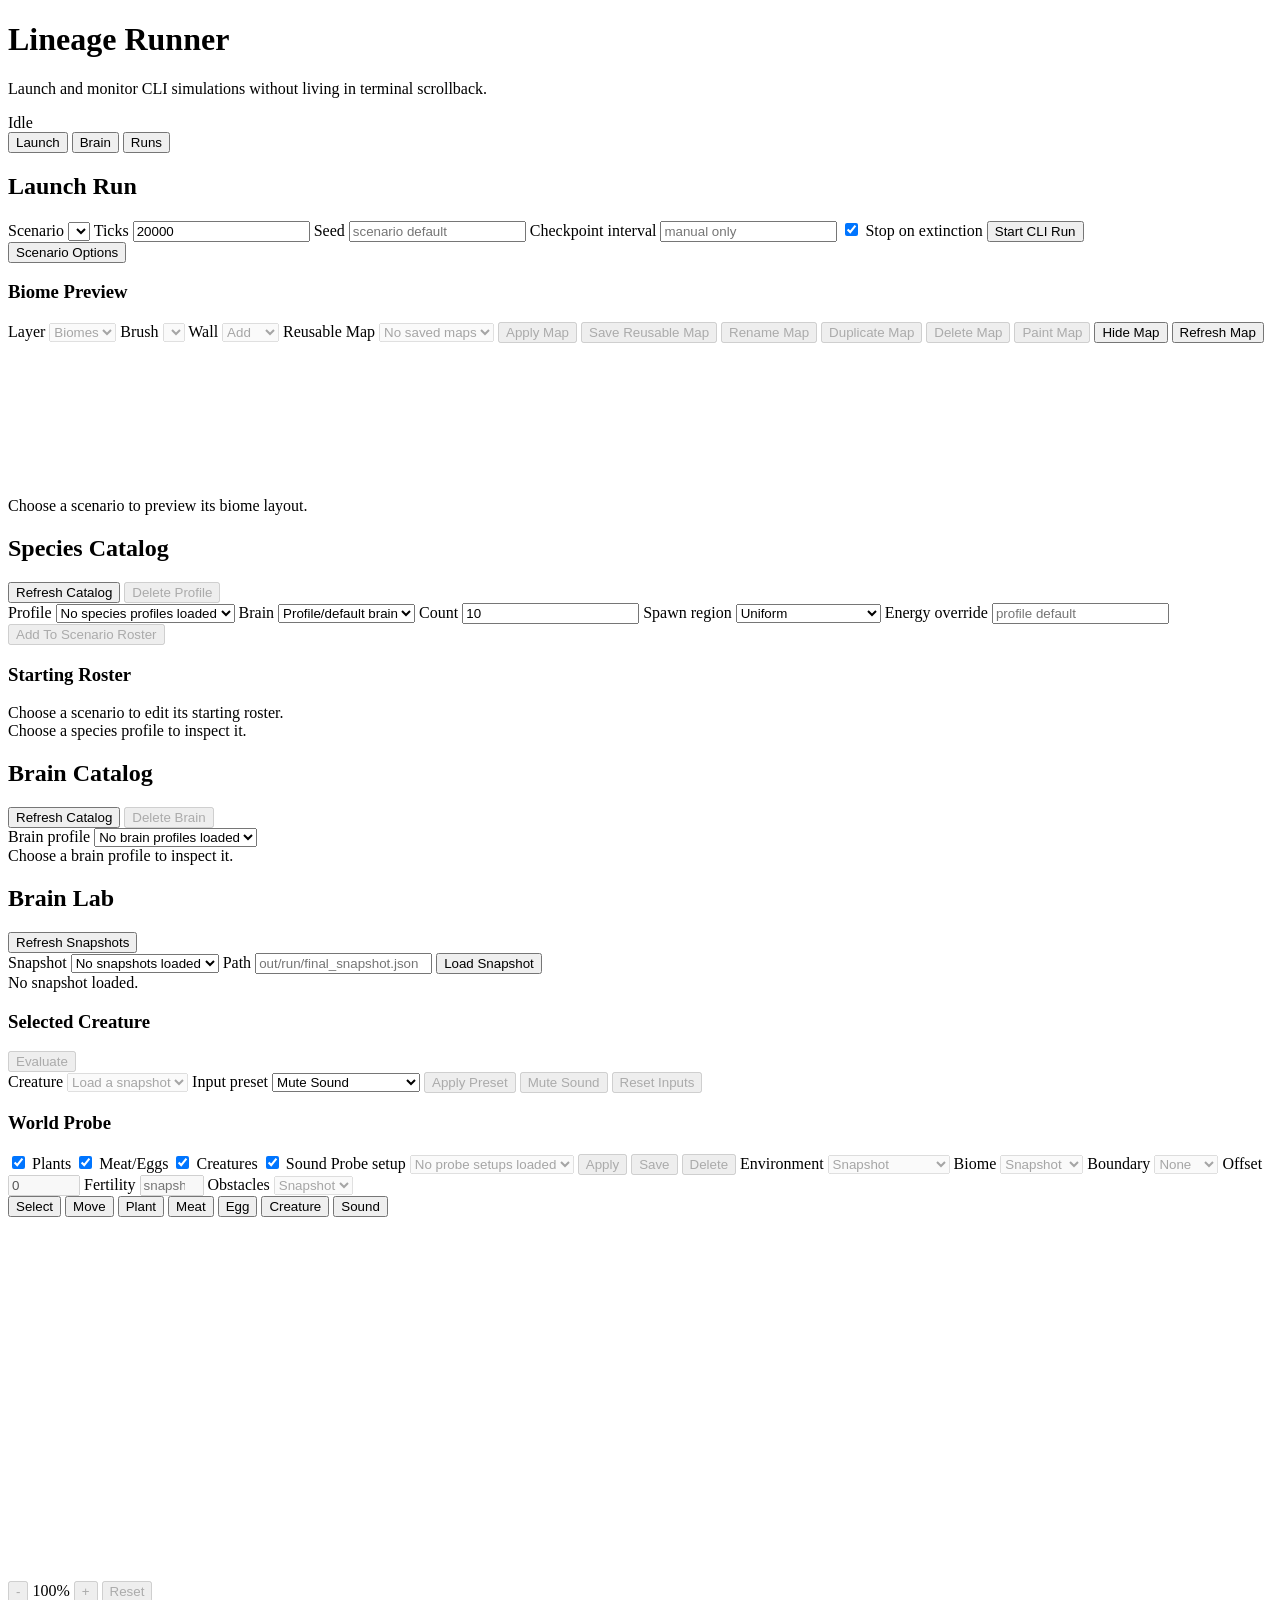
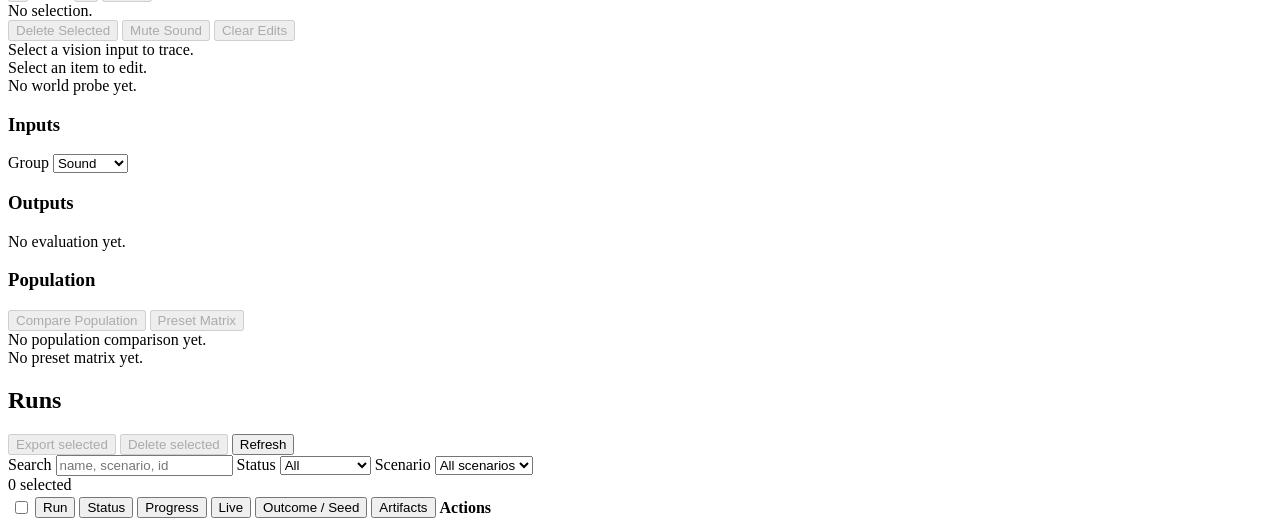
==== src/Lineage.Runner/wwwroot/index.html @ 86d1fc98 "Add Brain Lab vision input trace" ====
<!doctype html>
<html lang="en">
<head>
  <meta charset="utf-8">
  <meta name="viewport" content="width=device-width, initial-scale=1">
  <title>Lineage Runner</title>
  <link rel="stylesheet" href="/styles.css?v=20260602-recipe-descriptions">
</head>
<body>
  <header class="app-header">
    <div>
      <h1>Lineage Runner</h1>
      <p>Launch and monitor CLI simulations without living in terminal scrollback.</p>
    </div>
    <div class="status-pill" id="refreshStatus">Idle</div>
  </header>

  <main>
    <nav id="launcherTabs" class="launcher-tabs" role="tablist" aria-label="Launcher areas">
      <button id="launcherTabLaunchButton" class="launcher-tab is-active" type="button" role="tab" aria-selected="true" aria-controls="launcherTabLaunch" data-launcher-tab="launch">Launch</button>
      <button id="launcherTabBrainButton" class="launcher-tab" type="button" role="tab" aria-selected="false" aria-controls="launcherTabBrain" data-launcher-tab="brain">Brain</button>
      <button id="launcherTabRunsButton" class="launcher-tab" type="button" role="tab" aria-selected="false" aria-controls="launcherTabRuns" data-launcher-tab="runs">Runs</button>
    </nav>

    <div id="launcherTabLaunch" class="launcher-tab-panel is-active" role="tabpanel" aria-labelledby="launcherTabLaunchButton" data-launcher-panel="launch">
    <section class="launch-panel">
      <h2>Launch Run</h2>
      <form id="launchForm" class="launch-form">
        <label>
          Scenario
          <select id="scenarioPath" required></select>
        </label>
        <label>
          Ticks
          <input id="ticks" type="number" min="1" step="1" value="20000" required>
        </label>
        <label>
          Seed
          <input id="seed" type="number" min="0" step="1" placeholder="scenario default">
        </label>
        <label>
          Checkpoint interval
          <input id="checkpointInterval" type="number" min="0" step="1" placeholder="manual only">
        </label>
        <label class="checkbox-row">
          <input id="stopOnExtinction" type="checkbox" checked>
          <span>Stop on extinction</span>
        </label>
        <button type="submit">Start CLI Run</button>
      </form>
      <div class="scenario-options-header">
        <button id="scenarioOptionsToggle" class="secondary" type="button">Scenario Options</button>
        <span id="scenarioOptionsStatus" class="scenario-options-status"></span>
      </div>
      <div id="biomePreview" class="biome-preview">
        <div class="biome-preview-header">
          <div>
            <h3>Biome Preview</h3>
            <div id="biomePreviewMeta" class="biome-preview-meta"></div>
          </div>
          <div class="biome-preview-actions">
            <label class="biome-brush-label">
              Layer
              <select id="paintLayerSelect" disabled>
                <option value="biome">Biomes</option>
                <option value="obstacle">Walls</option>
              </select>
            </label>
            <label class="biome-brush-label">
              Brush
              <select id="biomeBrushSelect" disabled></select>
            </label>
            <label class="biome-brush-label">
              Wall
              <select id="obstacleBrushSelect" disabled>
                <option value="add">Add</option>
                <option value="erase">Erase</option>
              </select>
            </label>
            <label class="biome-brush-label">
              Reusable Map
              <select id="mapArtifactSelect" disabled>
                <option value="">No saved maps</option>
              </select>
            </label>
            <button id="applyMapArtifactButton" class="secondary" type="button" disabled>Apply Map</button>
            <button id="saveMapArtifactButton" class="secondary" type="button" disabled>Save Reusable Map</button>
            <button id="renameMapArtifactButton" class="secondary" type="button" disabled>Rename Map</button>
            <button id="duplicateMapArtifactButton" class="secondary" type="button" disabled>Duplicate Map</button>
            <button id="deleteMapArtifactButton" class="danger" type="button" disabled>Delete Map</button>
            <button id="paintBiomeMapButton" class="secondary" type="button" disabled>Paint Map</button>
            <button id="toggleBiomePreviewButton" class="secondary" type="button" aria-expanded="true" aria-controls="biomePreviewContent">Hide Map</button>
            <button id="refreshBiomePreviewButton" class="secondary" type="button">Refresh Map</button>
          </div>
        </div>
        <div id="mapArtifactDetails" class="map-artifact-details" hidden></div>
        <div id="biomePreviewContent" class="biome-preview-content">
          <div class="biome-preview-body">
            <canvas id="biomePreviewCanvas" aria-label="Biome map preview"></canvas>
            <div id="biomePreviewLegend" class="biome-preview-legend"></div>
          </div>
          <div id="biomePreviewStatus" class="biome-preview-status">Choose a scenario to preview its biome layout.</div>
        </div>
      </div>
      <div id="scenarioOptionsPanel" class="scenario-options-panel" hidden>
        <div class="recipe-panel">
          <div class="recipe-toolbar">
            <label>
              Recipe
              <input id="recipePicker" type="search" list="recipeOptions" placeholder="search recipes by name, tag, field">
              <datalist id="recipeOptions"></datalist>
            </label>
            <button id="applyRecipeButton" class="secondary" type="button" disabled>Apply Recipe</button>
            <button id="archiveRecipeButton" class="danger" type="button" disabled>Archive Recipe</button>
            <button id="deleteRecipeButton" class="danger" type="button" disabled>Delete Recipe</button>
            <button id="reviewLaunchDiffButton" class="secondary" type="button" disabled>Review Launch Diff</button>
            <button id="saveRecipeButton" class="secondary" type="button" disabled>Save Full Diff</button>
            <button id="saveNewRecipeButton" class="secondary" type="button" disabled>Save New Diffs</button>
          </div>
          <div id="recipeDescription" class="recipe-description" hidden></div>
          <div id="recipeStack" class="recipe-stack"></div>
        </div>
        <div class="scenario-options-toolbar">
          <label>
            Find
            <input id="scenarioOptionSearch" type="search" placeholder="field, group, help">
          </label>
          <div class="scenario-scope" role="radiogroup" aria-label="Scenario option scope">
            <label>
              <input type="radio" name="scenarioOptionScope" value="basic" checked>
              <span>Basic</span>
            </label>
            <label>
              <input type="radio" name="scenarioOptionScope" value="all">
              <span>All</span>
            </label>
          </div>
          <div class="scenario-reset-actions">
            <button id="resetScenarioGroupButton" class="secondary" type="button" disabled>Reset Group</button>
            <button id="resetScenarioAllButton" class="secondary" type="button" disabled>Reset All</button>
            <button id="saveScenarioButton" class="secondary" type="button" disabled>Save Scenario As</button>
            <button id="deleteScenarioButton" class="danger" type="button" disabled>Delete Saved Scenario</button>
          </div>
        </div>
        <div id="scenarioTabs" class="scenario-tabs" role="tablist" aria-label="Scenario option groups"></div>
        <div id="scenarioFields" class="scenario-fields"></div>
        <div id="scenarioDiffPanel" class="scenario-diff-panel" hidden>
          <div class="scenario-diff-header">
            <div>
              <strong id="scenarioDiffTitle">Scenario Diff</strong>
              <span id="scenarioDiffSummary"></span>
            </div>
            <div class="section-actions">
              <button id="confirmSaveRecipeButton" class="secondary" type="button" hidden>Save Recipe</button>
              <button id="closeScenarioDiffButton" class="secondary" type="button">Close</button>
            </div>
          </div>
          <div class="scenario-diff-scroll">
            <table class="scenario-diff-table">
              <thead>
                <tr>
                  <th>Field</th>
                  <th>Group</th>
                  <th>Base</th>
                  <th>Final</th>
                </tr>
              </thead>
              <tbody id="scenarioDiffBody"></tbody>
            </table>
          </div>
        </div>
      </div>
      <p id="formMessage" class="form-message" role="status"></p>
    </section>

    <section class="species-panel">
      <div class="section-title">
        <h2>Species Catalog</h2>
        <div class="section-actions">
          <button id="refreshSpeciesCatalogButton" class="secondary" type="button">Refresh Catalog</button>
          <button id="deleteSpeciesCatalogButton" class="danger" type="button" disabled>Delete Profile</button>
        </div>
      </div>
      <div class="species-tools">
        <label>
          Profile
          <select id="speciesCatalogSelect">
            <option value="">No species profiles loaded</option>
          </select>
        </label>
        <label>
          Brain
          <select id="speciesSeedBrain">
            <option value="profile">Profile/default brain</option>
          </select>
        </label>
        <label>
          Count
          <input id="speciesSeedCount" type="number" min="1" step="1" value="10">
        </label>
        <label>
          Spawn region
          <select id="speciesSeedRegion">
            <option value="uniform">Uniform</option>
            <option value="leftThird">Left third</option>
            <option value="middleThird">Middle third</option>
            <option value="rightThird">Right third</option>
            <option value="topThird">Top third</option>
            <option value="bottomThird">Bottom third</option>
            <option value="upperLeftQuadrant">Upper-left quadrant</option>
            <option value="upperRightQuadrant">Upper-right quadrant</option>
            <option value="lowerLeftQuadrant">Lower-left quadrant</option>
            <option value="lowerRightQuadrant">Lower-right quadrant</option>
          </select>
        </label>
        <label>
          Energy override
          <input id="speciesSeedEnergy" type="number" min="1" step="1" placeholder="profile default">
        </label>
        <button id="addSpeciesToScenarioButton" class="secondary" type="button" disabled>Add To Scenario Roster</button>
      </div>
      <div class="species-roster-panel">
        <div class="species-roster-header">
          <h3>Starting Roster</h3>
        </div>
        <div id="speciesRosterDetails" class="species-roster-details">Choose a scenario to edit its starting roster.</div>
      </div>
      <div id="speciesCatalogDetails" class="catalog-details">Choose a species profile to inspect it.</div>
    </section>
    </div>

    <div id="launcherTabBrain" class="launcher-tab-panel" role="tabpanel" aria-labelledby="launcherTabBrainButton" data-launcher-panel="brain">
    <section class="brain-panel">
      <div class="section-title">
        <h2>Brain Catalog</h2>
        <div class="section-actions">
          <button id="refreshBrainCatalogButton" class="secondary" type="button">Refresh Catalog</button>
          <button id="deleteBrainCatalogButton" class="danger" type="button" disabled>Delete Brain</button>
        </div>
      </div>
      <div class="brain-tools">
        <label>
          Brain profile
          <select id="brainCatalogSelect">
            <option value="">No brain profiles loaded</option>
          </select>
        </label>
      </div>
      <div id="brainCatalogDetails" class="catalog-details">Choose a brain profile to inspect it.</div>
    </section>

    <section class="brain-lab-panel">
      <div class="section-title">
        <h2>Brain Lab</h2>
        <div class="section-actions">
          <button id="refreshBrainLabSnapshotsButton" class="secondary" type="button">Refresh Snapshots</button>
        </div>
      </div>
      <div class="brain-lab-snapshot-tools">
        <label>
          Snapshot
          <select id="brainLabSnapshotSelect">
            <option value="">No snapshots loaded</option>
          </select>
        </label>
        <label>
          Path
          <input id="brainLabSnapshotPath" type="text" placeholder="out/run/final_snapshot.json">
        </label>
        <button id="loadBrainLabSnapshotButton" class="secondary" type="button">Load Snapshot</button>
      </div>
      <div id="brainLabMeta" class="brain-lab-meta">No snapshot loaded.</div>

      <div class="brain-lab-scope-section">
        <div class="brain-lab-scope-heading">
          <h3>Selected Creature</h3>
          <button id="evaluateBrainLabButton" type="button" disabled>Evaluate</button>
        </div>
        <div class="brain-lab-creature-tools">
          <label>
            Creature
            <select id="brainLabCreatureSelect" disabled>
              <option value="">Load a snapshot</option>
            </select>
          </label>
          <label>
            Input preset
            <select id="brainLabPresetSelect">
              <option value="muteSound">Mute Sound</option>
              <option value="noFood">No Food</option>
              <option value="onlyPlants">Only Plants</option>
              <option value="onlyMeatEggs">Only Meat/Eggs</option>
              <option value="noContact">No Contact</option>
              <option value="hungry">Hungry</option>
              <option value="full">Full</option>
              <option value="readyToReproduce">Ready To Reproduce</option>
            </select>
          </label>
          <button id="applyBrainLabPresetButton" class="secondary" type="button" disabled>Apply Preset</button>
          <button id="muteBrainLabSoundButton" class="secondary" type="button" disabled>Mute Sound</button>
          <button id="resetBrainLabOverridesButton" class="secondary" type="button" disabled>Reset Inputs</button>
        </div>
        <div id="brainLabWorldProbe" class="brain-lab-world-probe">
          <div class="brain-lab-world-probe-toolbar">
            <h3>World Probe</h3>
            <label><input type="checkbox" data-brain-lab-world-toggle="plants" checked> Plants</label>
            <label><input type="checkbox" data-brain-lab-world-toggle="meatEggs" checked> Meat/Eggs</label>
            <label><input type="checkbox" data-brain-lab-world-toggle="creatures" checked> Creatures</label>
            <label><input type="checkbox" data-brain-lab-world-toggle="sound" checked> Sound</label>
            <label>
              Probe setup
              <select id="brainLabWorldProbeFixtureSelect" disabled>
                <option value="">No probe setups loaded</option>
              </select>
            </label>
            <button id="applyBrainLabWorldProbeFixtureButton" class="secondary" type="button" disabled>Apply</button>
            <button id="saveBrainLabWorldProbeFixtureButton" class="secondary" type="button" disabled>Save</button>
            <button id="deleteBrainLabWorldProbeFixtureButton" class="secondary" type="button" disabled>Delete</button>
            <label>
              Environment
              <select id="brainLabWorldProbeEnvironmentSelect" disabled>
                <option value="snapshot">Snapshot</option>
                <option value="grassland">Grassland</option>
                <option value="fertile">Fertile</option>
                <option value="desert">Desert</option>
                <option value="forest">Forest</option>
                <option value="wetland">Wetland</option>
                <option value="tundra">Tundra</option>
                <option value="highland">Highland</option>
                <option value="boundaryAhead">Boundary Ahead</option>
                <option value="custom">Custom</option>
              </select>
            </label>
            <label>
              Biome
              <select id="brainLabWorldProbeBiomeSelect" disabled>
                <option value="snapshot">Snapshot</option>
                <option value="Desert">Desert</option>
                <option value="Scrubland">Scrubland</option>
                <option value="Grassland">Grassland</option>
                <option value="Fertile">Fertile</option>
                <option value="Forest">Forest</option>
                <option value="Wetland">Wetland</option>
                <option value="Tundra">Tundra</option>
                <option value="Highland">Highland</option>
              </select>
            </label>
            <label>
              Boundary
              <select id="brainLabWorldProbeBoundarySelect" disabled>
                <option value="none">None</option>
                <option value="forward">Ahead</option>
                <option value="left">Left</option>
                <option value="right">Right</option>
                <option value="behind">Behind</option>
              </select>
            </label>
            <label>
              Offset
              <input id="brainLabWorldProbeBoundaryOffsetInput" type="number" min="-1000" max="1000" step="10" value="0" disabled>
            </label>
            <label>
              Fertility
              <input id="brainLabWorldProbeFertilityInput" type="number" min="0.05" max="1" step="0.05" placeholder="snapshot" disabled>
            </label>
            <label>
              Obstacles
              <select id="brainLabWorldProbeObstacleSelect" disabled>
                <option value="snapshot">Snapshot</option>
                <option value="clear">Clear</option>
              </select>
            </label>
            <div class="brain-lab-world-probe-tools" aria-label="World Probe tools">
              <button class="secondary is-active" type="button" data-brain-lab-world-tool="select">Select</button>
              <button class="secondary" type="button" data-brain-lab-world-tool="move">Move</button>
              <button class="secondary" type="button" data-brain-lab-world-tool="addPlant">Plant</button>
              <button class="secondary" type="button" data-brain-lab-world-tool="addMeat">Meat</button>
              <button class="secondary" type="button" data-brain-lab-world-tool="addEgg">Egg</button>
              <button class="secondary" type="button" data-brain-lab-world-tool="addCreature">Creature</button>
              <button class="secondary" type="button" data-brain-lab-world-tool="addSound">Sound</button>
            </div>
          </div>
          <div class="brain-lab-world-probe-body">
            <div class="brain-lab-world-probe-map">
              <canvas id="brainLabWorldProbeCanvas" width="920" height="360"></canvas>
              <div class="brain-lab-world-probe-zoom" aria-label="World Probe zoom controls">
                <button id="brainLabWorldProbeZoomOutButton" class="secondary" type="button" disabled>-</button>
                <span id="brainLabWorldProbeZoomStatus">100%</span>
                <button id="brainLabWorldProbeZoomInButton" class="secondary" type="button" disabled>+</button>
                <button id="brainLabWorldProbeZoomResetButton" class="secondary" type="button" disabled>Reset</button>
              </div>
            </div>
            <div class="brain-lab-world-probe-inspector">
              <div class="brain-lab-world-probe-selection">
                <div id="brainLabWorldProbeSelection" class="brain-lab-world-probe-selection-text">No selection.</div>
                <div class="brain-lab-world-probe-actions">
                  <button id="hideBrainLabWorldProbeSelectionButton" class="secondary" type="button" disabled>Delete Selected</button>
                  <button id="muteBrainLabWorldProbeSelectionSoundButton" class="secondary" type="button" disabled>Mute Sound</button>
                  <button id="clearBrainLabWorldProbeEditsButton" class="secondary" type="button" disabled>Clear Edits</button>
                </div>
              </div>
              <div id="brainLabWorldProbeTrace" class="brain-lab-world-probe-trace empty">Select a vision input to trace.</div>
              <div id="brainLabWorldProbeEditor" class="brain-lab-world-probe-editor empty">Select an item to edit.</div>
              <div id="brainLabWorldProbeSummary" class="brain-lab-world-probe-summary">No world probe yet.</div>
            </div>
          </div>
        </div>
        <div class="brain-lab-workbench">
          <div class="brain-lab-input-panel">
            <div class="brain-lab-panel-heading">
              <h3>Inputs</h3>
              <label>
                Group
                <select id="brainLabGroupFilter">
                  <option value="Sound">Sound</option>
                  <option value="Internal">Internal</option>
                  <option value="Contact">Contact</option>
                  <option value="Vision">Vision</option>
                  <option value="Scent">Scent</option>
                  <option value="Terrain">Terrain</option>
                  <option value="Habitat">Habitat</option>
                  <option value="Obstacle">Obstacle</option>
                  <option value="Memory">Memory</option>
                  <option value="all">All</option>
                </select>
              </label>
            </div>
            <div id="brainLabInputs" class="brain-lab-inputs"></div>
          </div>
          <div class="brain-lab-output-panel">
            <div class="brain-lab-panel-heading">
              <h3>Outputs</h3>
            </div>
            <div id="brainLabOutputs" class="brain-lab-outputs">No evaluation yet.</div>
          </div>
        </div>
      </div>

      <div class="brain-lab-scope-section">
        <div class="brain-lab-scope-heading">
          <h3>Population</h3>
          <div class="brain-lab-actions">
            <button id="compareBrainLabPopulationButton" type="button" disabled>Compare Population</button>
            <button id="runBrainLabPresetMatrixButton" class="secondary" type="button" disabled>Preset Matrix</button>
          </div>
        </div>
        <div id="brainLabPopulation" class="brain-lab-population">No population comparison yet.</div>
        <div id="brainLabPresetMatrix" class="brain-lab-preset-matrix">No preset matrix yet.</div>
      </div>
      <p id="brainLabStatus" class="form-message" role="status"></p>
    </section>
    </div>

    <div id="launcherTabRuns" class="launcher-tab-panel" role="tabpanel" aria-labelledby="launcherTabRunsButton" data-launcher-panel="runs">
    <section class="runs-panel">
      <div class="section-title">
        <h2>Runs</h2>
        <div class="section-actions">
          <button id="exportButton" class="secondary" type="button" disabled>Export selected</button>
          <button id="bulkDeleteButton" class="danger" type="button" disabled>Delete selected</button>
          <button id="refreshButton" type="button">Refresh</button>
        </div>
      </div>
      <div class="run-tools">
        <label>
          Search
          <input id="runSearch" type="search" placeholder="name, scenario, id">
        </label>
        <label>
          Status
          <select id="statusFilter">
            <option value="all">All</option>
            <option value="active">Active</option>
            <option value="completed">Completed</option>
            <option value="problem">Failed / lost</option>
          </select>
        </label>
        <label>
          Scenario
          <select id="scenarioFilter">
            <option value="all">All scenarios</option>
          </select>
        </label>
        <div id="selectionStatus" class="selection-status">0 selected</div>
      </div>
      <div id="exportPanel" class="export-panel" hidden>
        <div class="export-header">
          <strong>Markdown Export</strong>
          <div class="section-actions">
            <button id="copyExportButton" class="secondary" type="button">Copy Markdown</button>
            <button id="downloadExportButton" class="secondary" type="button">Download .md</button>
            <button id="closeExportButton" class="secondary" type="button">Close</button>
          </div>
        </div>
        <textarea id="exportText" readonly spellcheck="false" wrap="off"></textarea>
      </div>
      <div class="table-wrap">
        <table>
          <thead>
            <tr>
              <th><input id="selectAllRuns" type="checkbox" aria-label="Select visible completed runs"></th>
              <th><button class="sort-button" type="button" data-sort="name">Run <span data-sort-indicator="name"></span></button></th>
              <th><button class="sort-button" type="button" data-sort="status">Status <span data-sort-indicator="status"></span></button></th>
              <th><button class="sort-button" type="button" data-sort="progress">Progress <span data-sort-indicator="progress"></span></button></th>
              <th><button class="sort-button" type="button" data-sort="creatures">Live <span data-sort-indicator="creatures"></span></button></th>
              <th><button class="sort-button" type="button" data-sort="seed">Outcome / Seed <span data-sort-indicator="seed"></span></button></th>
              <th><button class="sort-button" type="button" data-sort="artifactSize">Artifacts <span data-sort-indicator="artifactSize"></span></button></th>
              <th>Actions</th>
            </tr>
          </thead>
          <tbody id="runsBody"></tbody>
        </table>
      </div>
    </section>
    </div>
  </main>

  <script src="/app.js?v=20260602-recipe-descriptions"></script>
</body>
</html>
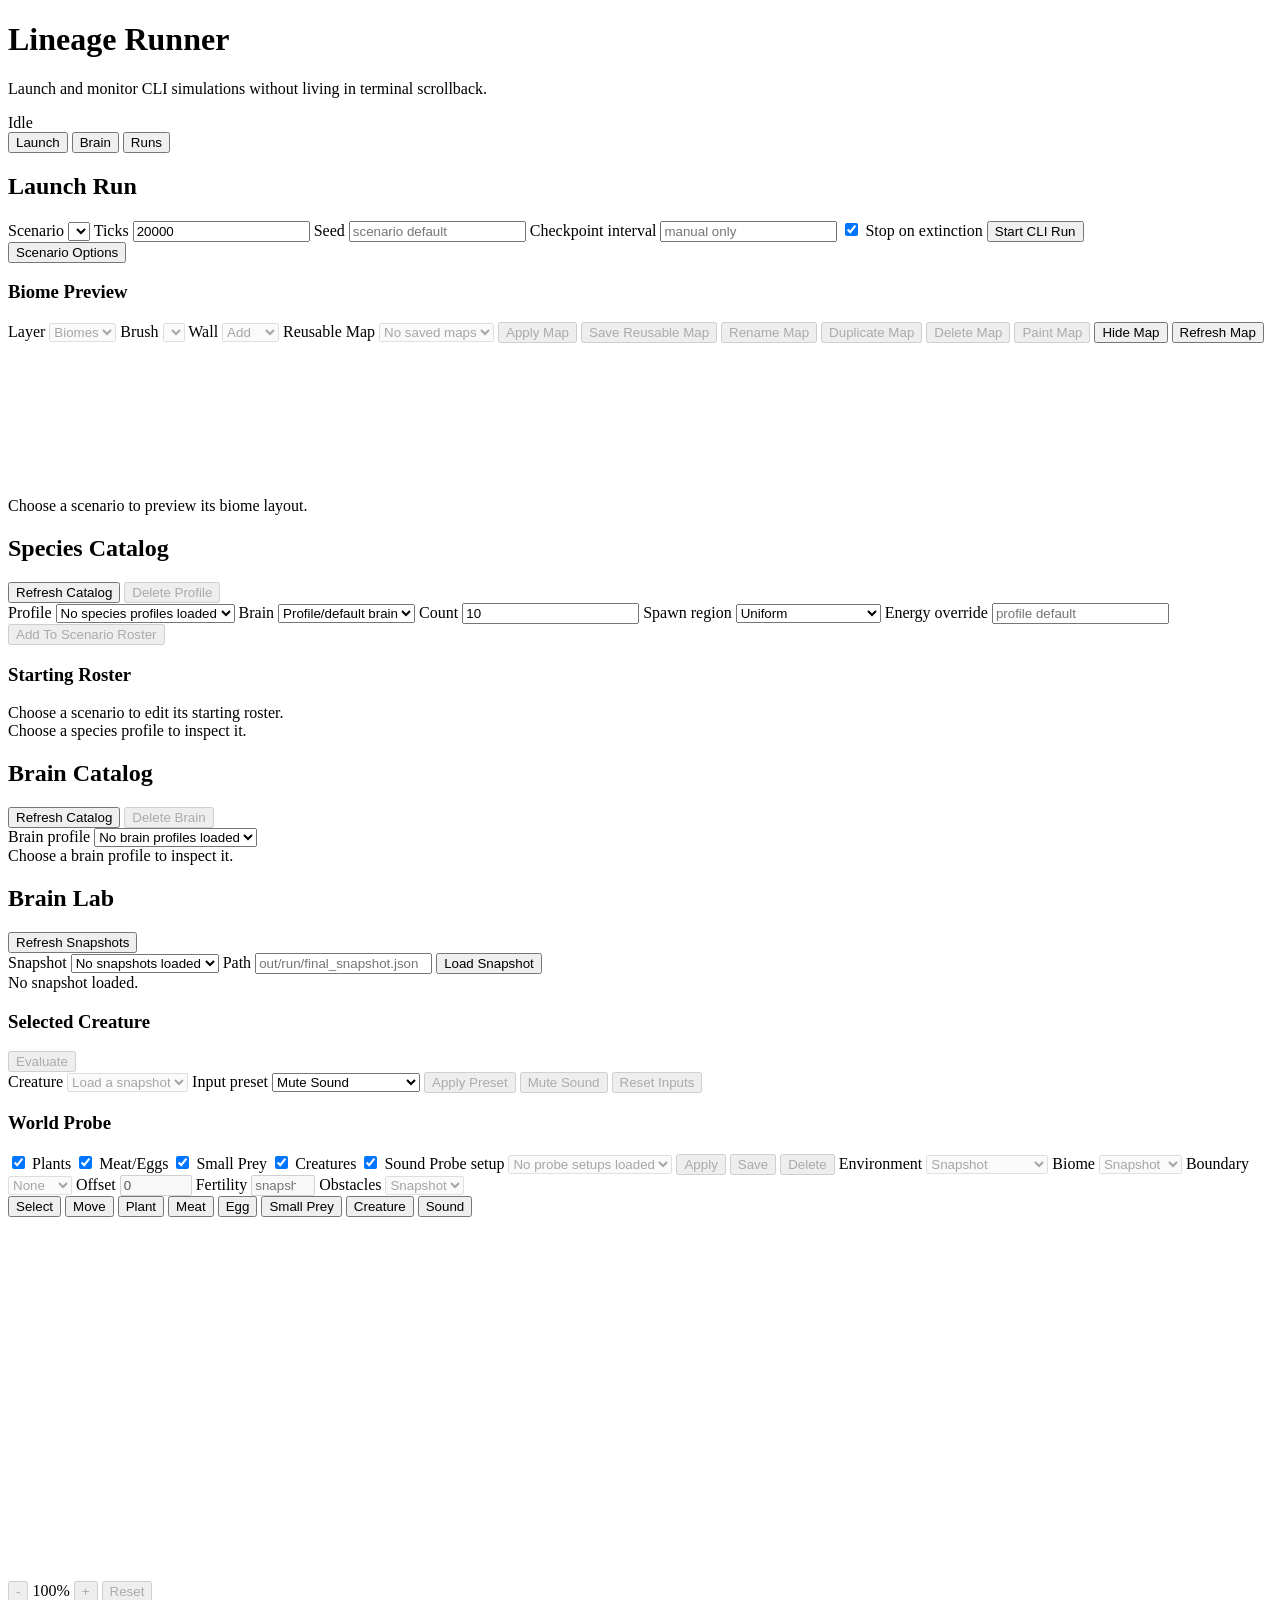
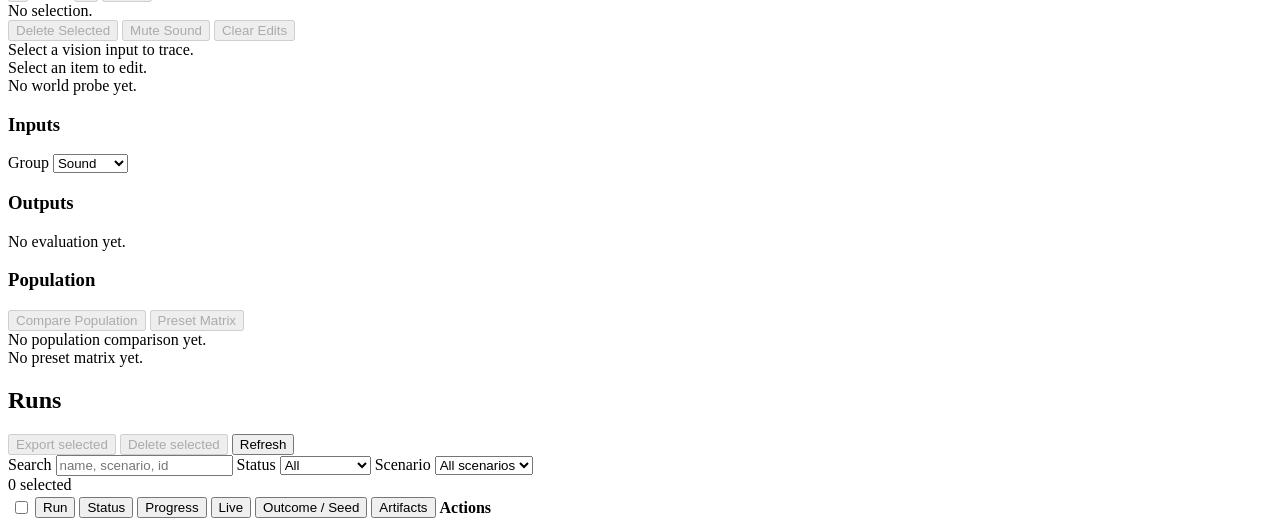
==== commit aa462a24: "Add Brain Lab small prey support" ====
--- a/src/Lineage.Runner/wwwroot/index.html
+++ b/src/Lineage.Runner/wwwroot/index.html
@@ -305,6 +305,7 @@
             <h3>World Probe</h3>
             <label><input type="checkbox" data-brain-lab-world-toggle="plants" checked> Plants</label>
             <label><input type="checkbox" data-brain-lab-world-toggle="meatEggs" checked> Meat/Eggs</label>
+            <label><input type="checkbox" data-brain-lab-world-toggle="smallPrey" checked> Small Prey</label>
             <label><input type="checkbox" data-brain-lab-world-toggle="creatures" checked> Creatures</label>
             <label><input type="checkbox" data-brain-lab-world-toggle="sound" checked> Sound</label>
             <label>
@@ -376,6 +377,7 @@
               <button class="secondary" type="button" data-brain-lab-world-tool="addPlant">Plant</button>
               <button class="secondary" type="button" data-brain-lab-world-tool="addMeat">Meat</button>
               <button class="secondary" type="button" data-brain-lab-world-tool="addEgg">Egg</button>
+              <button class="secondary" type="button" data-brain-lab-world-tool="addSmallPrey">Small Prey</button>
               <button class="secondary" type="button" data-brain-lab-world-tool="addCreature">Creature</button>
               <button class="secondary" type="button" data-brain-lab-world-tool="addSound">Sound</button>
             </div>
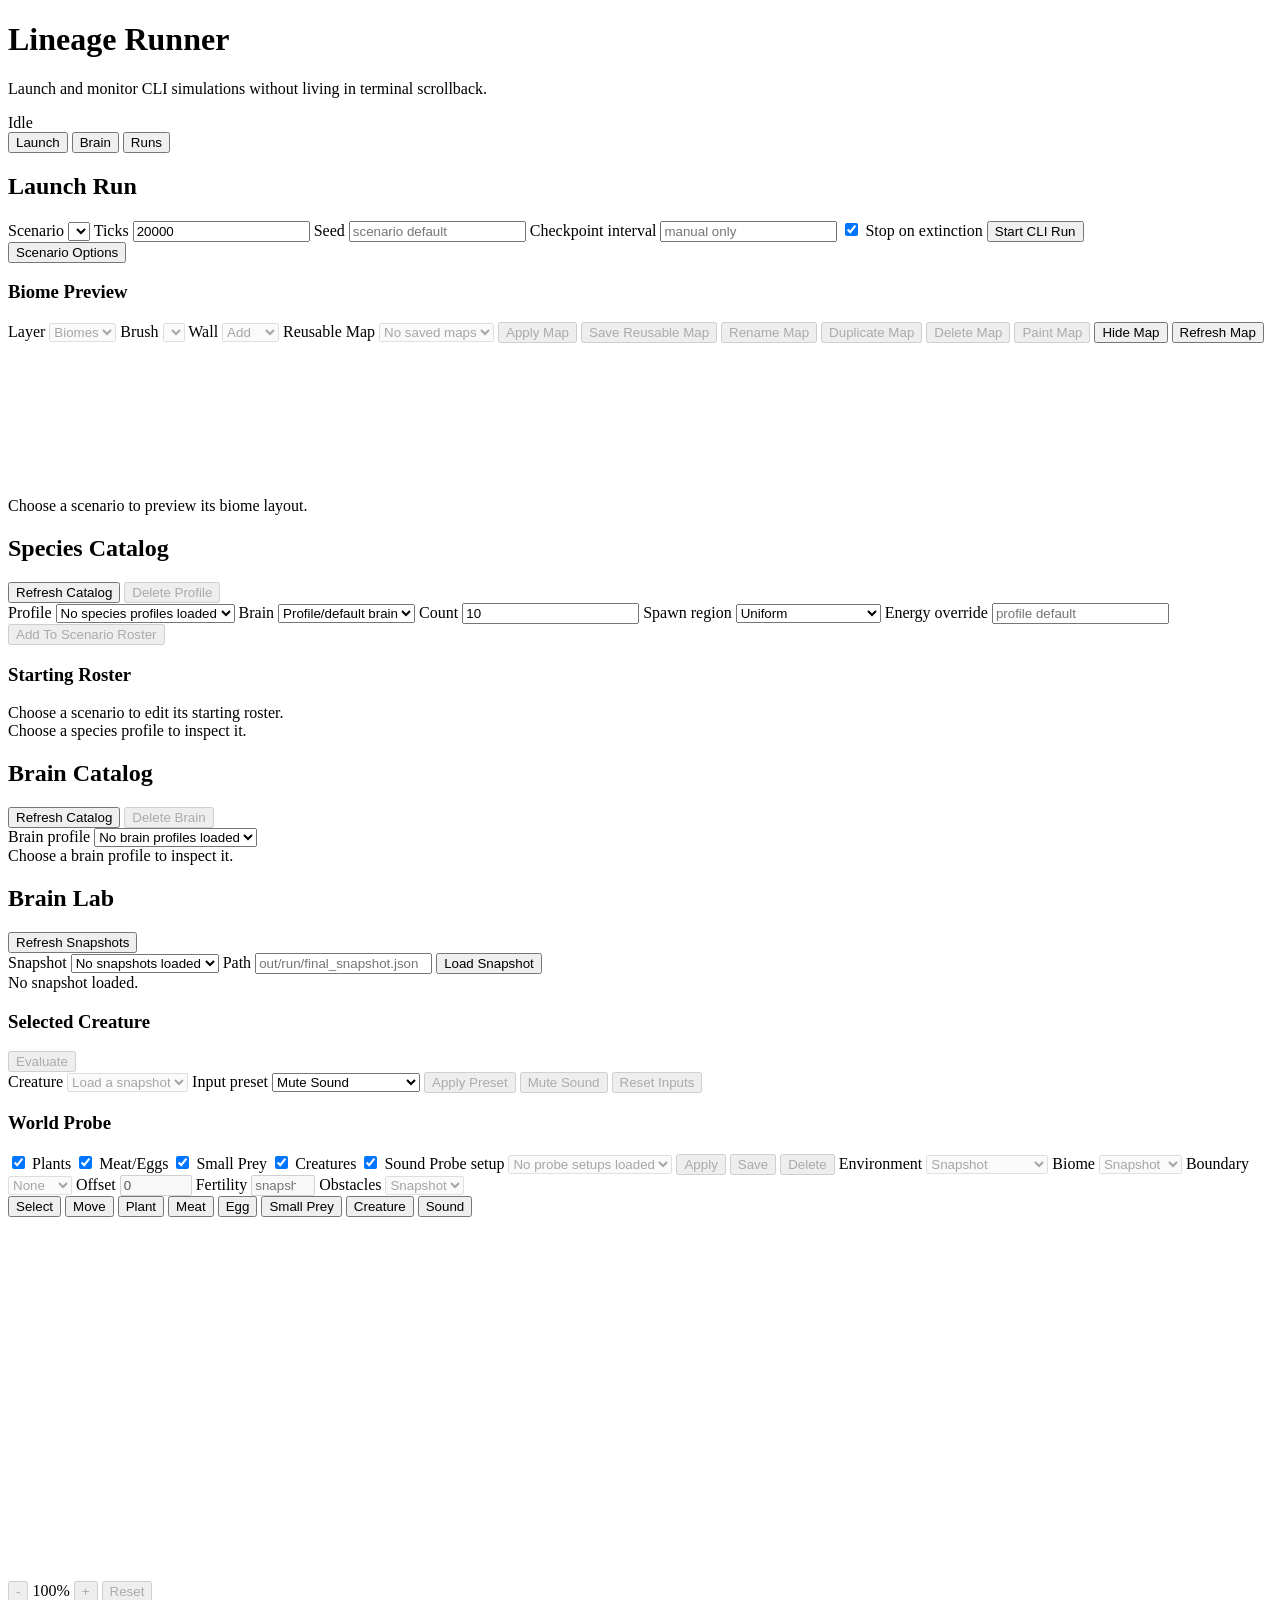
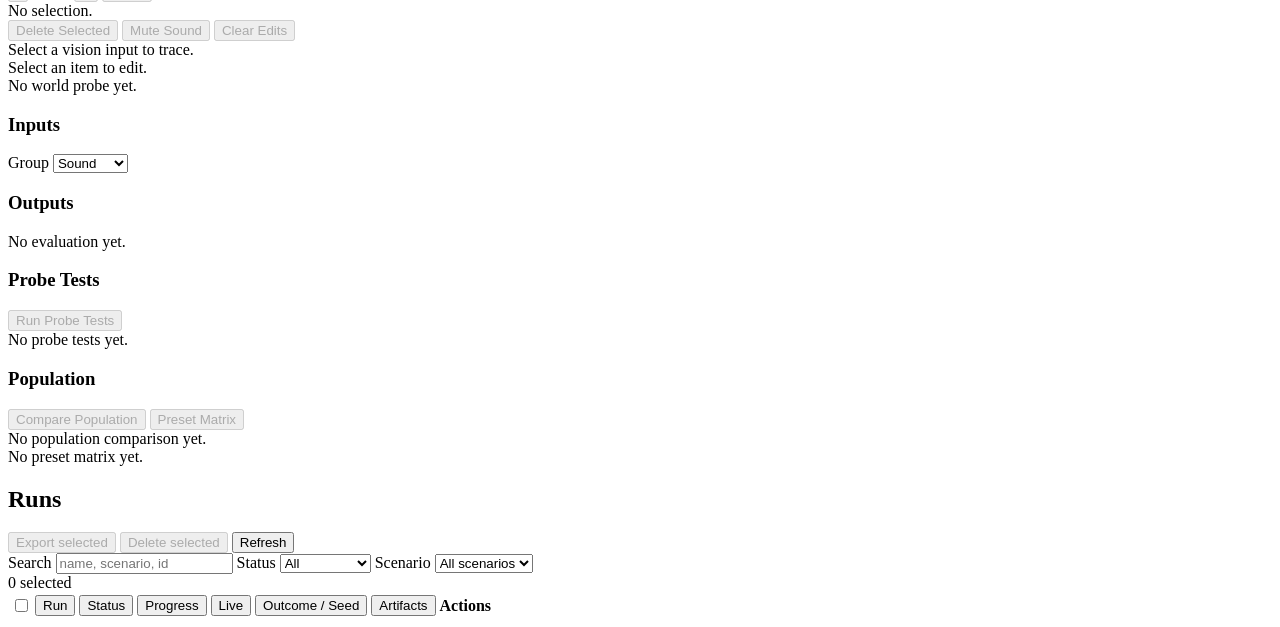
==== commit 75a516b6: "Add Brain Lab probe tests" ====
--- a/src/Lineage.Runner/wwwroot/index.html
+++ b/src/Lineage.Runner/wwwroot/index.html
@@ -436,6 +436,13 @@
             <div id="brainLabOutputs" class="brain-lab-outputs">No evaluation yet.</div>
           </div>
         </div>
+        <div class="brain-lab-scope-section">
+          <div class="brain-lab-scope-heading">
+            <h3>Probe Tests</h3>
+            <button id="runBrainLabProbeTestsButton" class="secondary" type="button" disabled>Run Probe Tests</button>
+          </div>
+          <div id="brainLabProbeTests" class="brain-lab-probe-tests">No probe tests yet.</div>
+        </div>
       </div>
 
       <div class="brain-lab-scope-section">
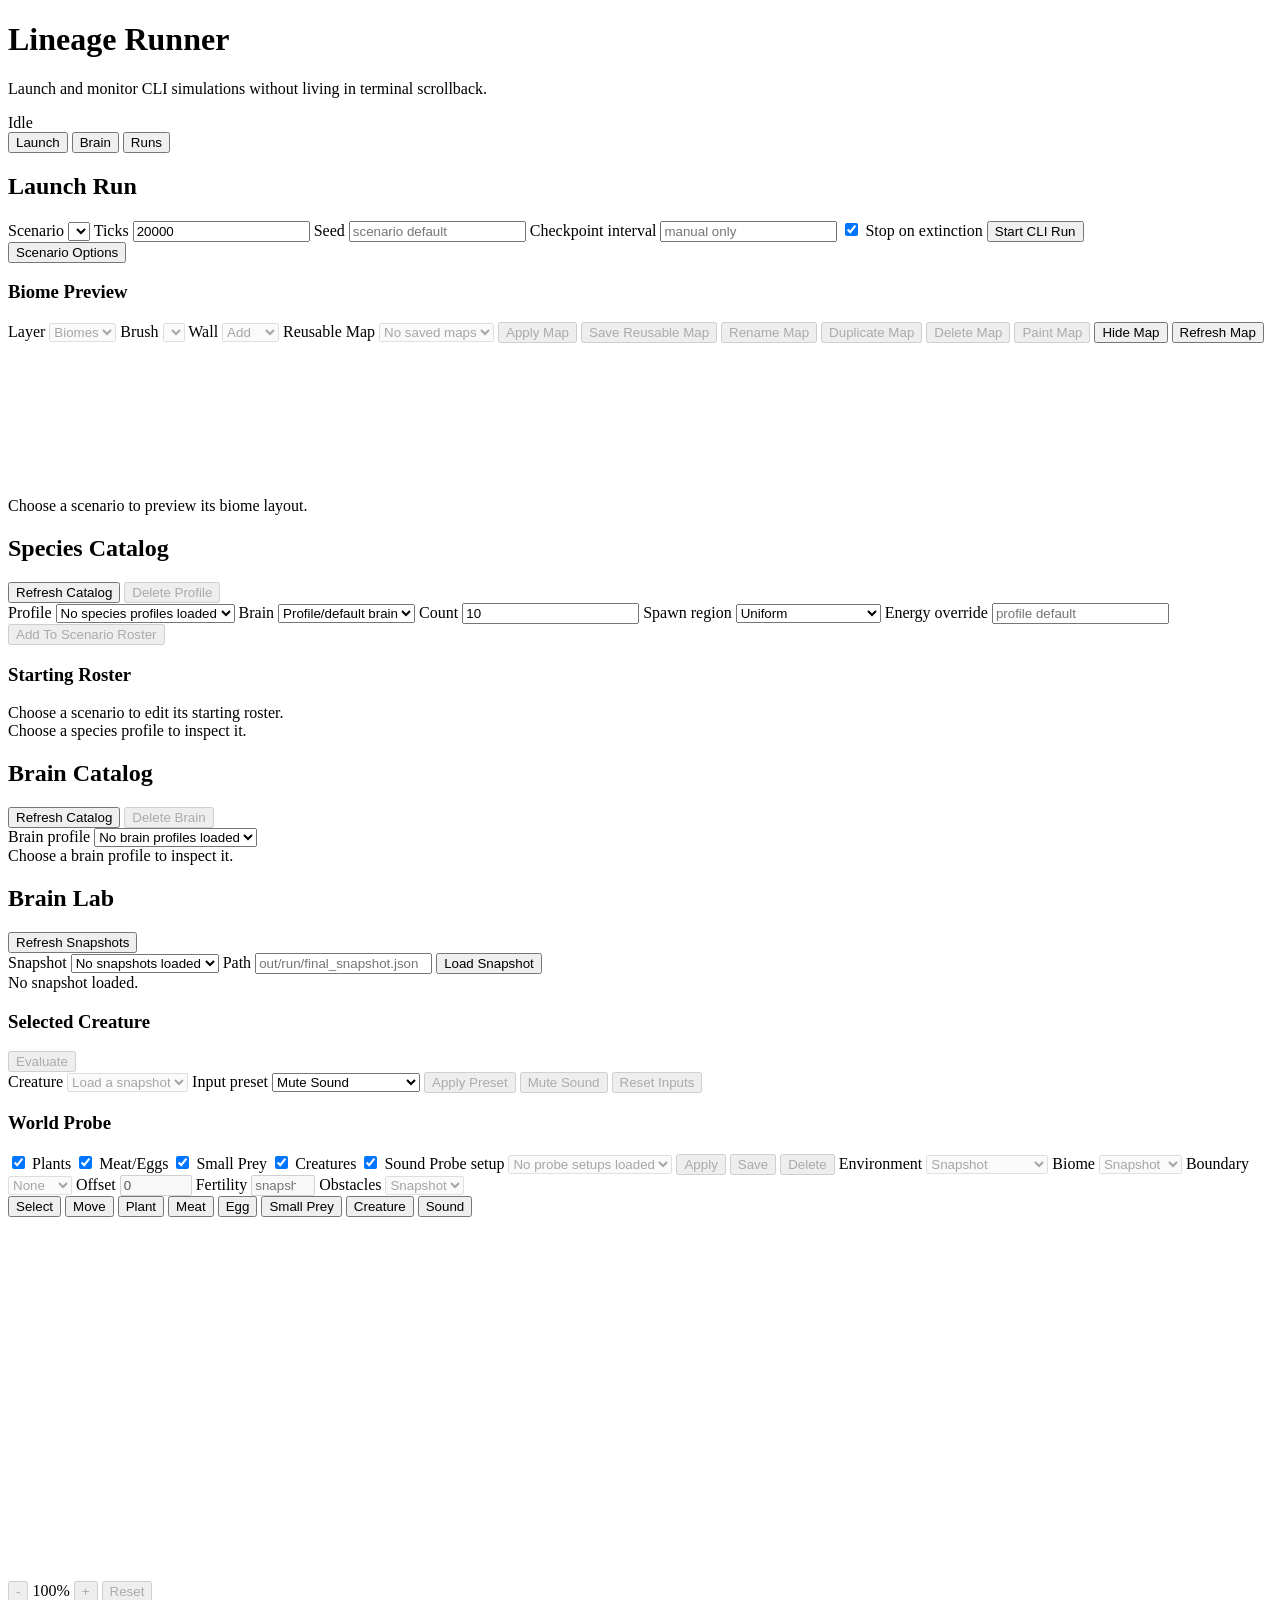
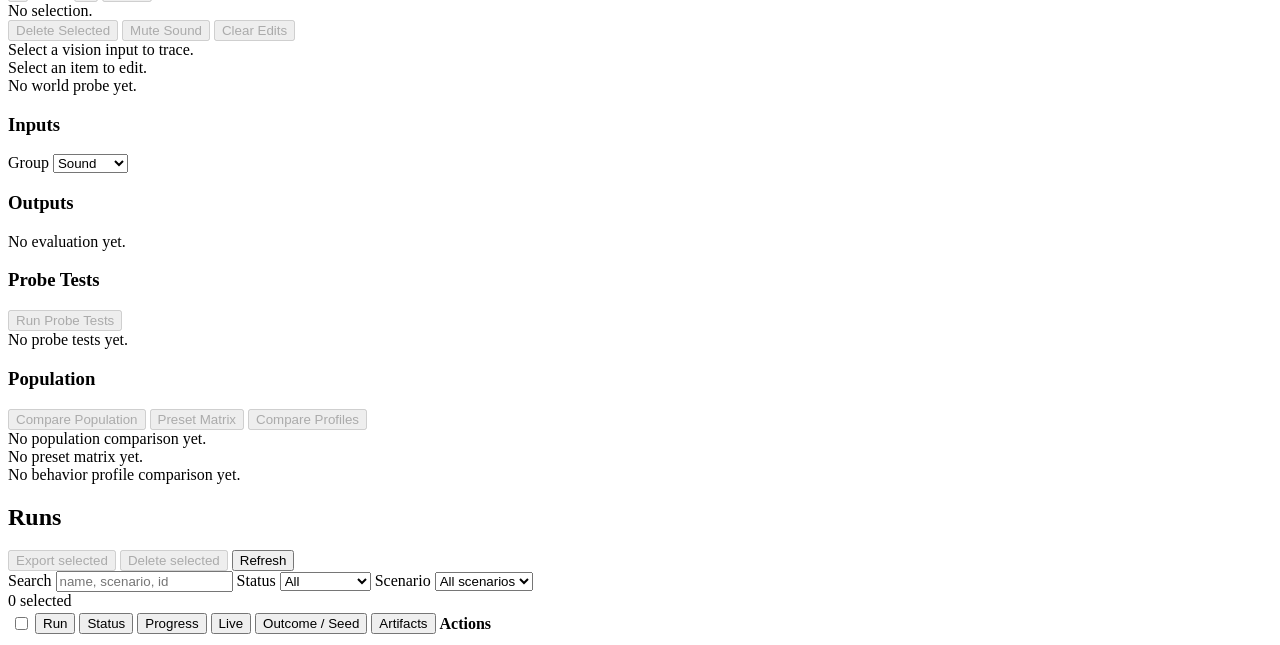
==== commit 6202b6dc: "Add Brain Lab behavior profile comparison" ====
--- a/src/Lineage.Runner/wwwroot/index.html
+++ b/src/Lineage.Runner/wwwroot/index.html
@@ -451,10 +451,12 @@
           <div class="brain-lab-actions">
             <button id="compareBrainLabPopulationButton" type="button" disabled>Compare Population</button>
             <button id="runBrainLabPresetMatrixButton" class="secondary" type="button" disabled>Preset Matrix</button>
+            <button id="compareBrainLabProfilesButton" class="secondary" type="button" disabled>Compare Profiles</button>
           </div>
         </div>
         <div id="brainLabPopulation" class="brain-lab-population">No population comparison yet.</div>
         <div id="brainLabPresetMatrix" class="brain-lab-preset-matrix">No preset matrix yet.</div>
+        <div id="brainLabProfileComparison" class="brain-lab-profile-comparison">No behavior profile comparison yet.</div>
       </div>
       <p id="brainLabStatus" class="form-message" role="status"></p>
     </section>
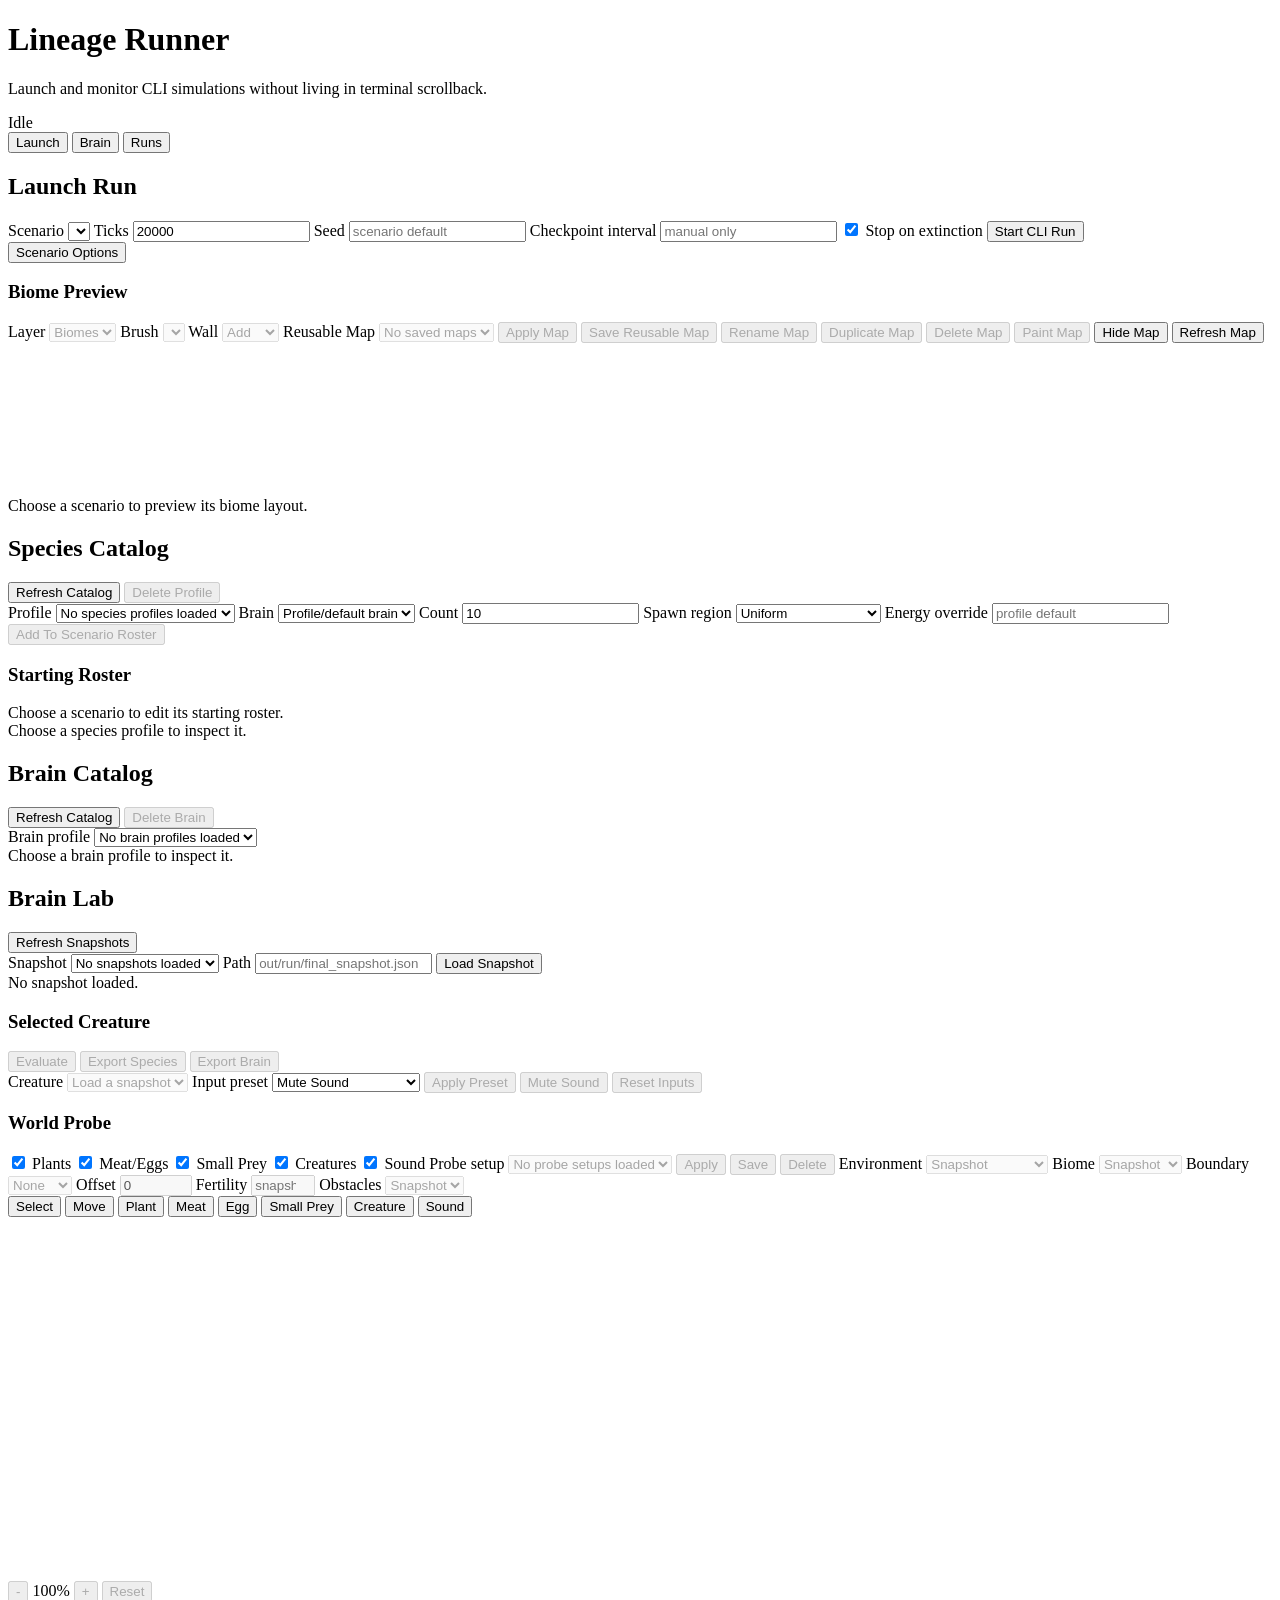
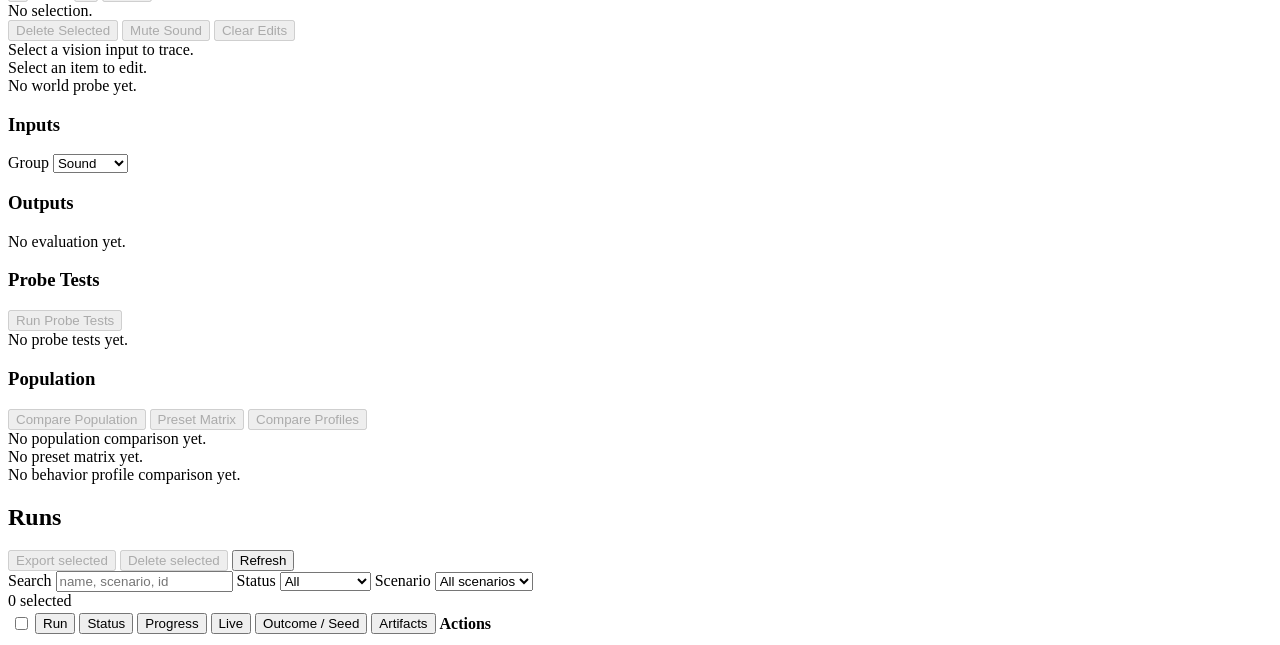
==== commit 42124257: "Add Brain Lab catalog exports" ====
--- a/src/Lineage.Runner/wwwroot/index.html
+++ b/src/Lineage.Runner/wwwroot/index.html
@@ -274,7 +274,11 @@
       <div class="brain-lab-scope-section">
         <div class="brain-lab-scope-heading">
           <h3>Selected Creature</h3>
-          <button id="evaluateBrainLabButton" type="button" disabled>Evaluate</button>
+          <div class="brain-lab-actions">
+            <button id="evaluateBrainLabButton" type="button" disabled>Evaluate</button>
+            <button id="exportBrainLabSpeciesButton" class="secondary" type="button" disabled>Export Species</button>
+            <button id="exportBrainLabBrainButton" class="secondary" type="button" disabled>Export Brain</button>
+          </div>
         </div>
         <div class="brain-lab-creature-tools">
           <label>
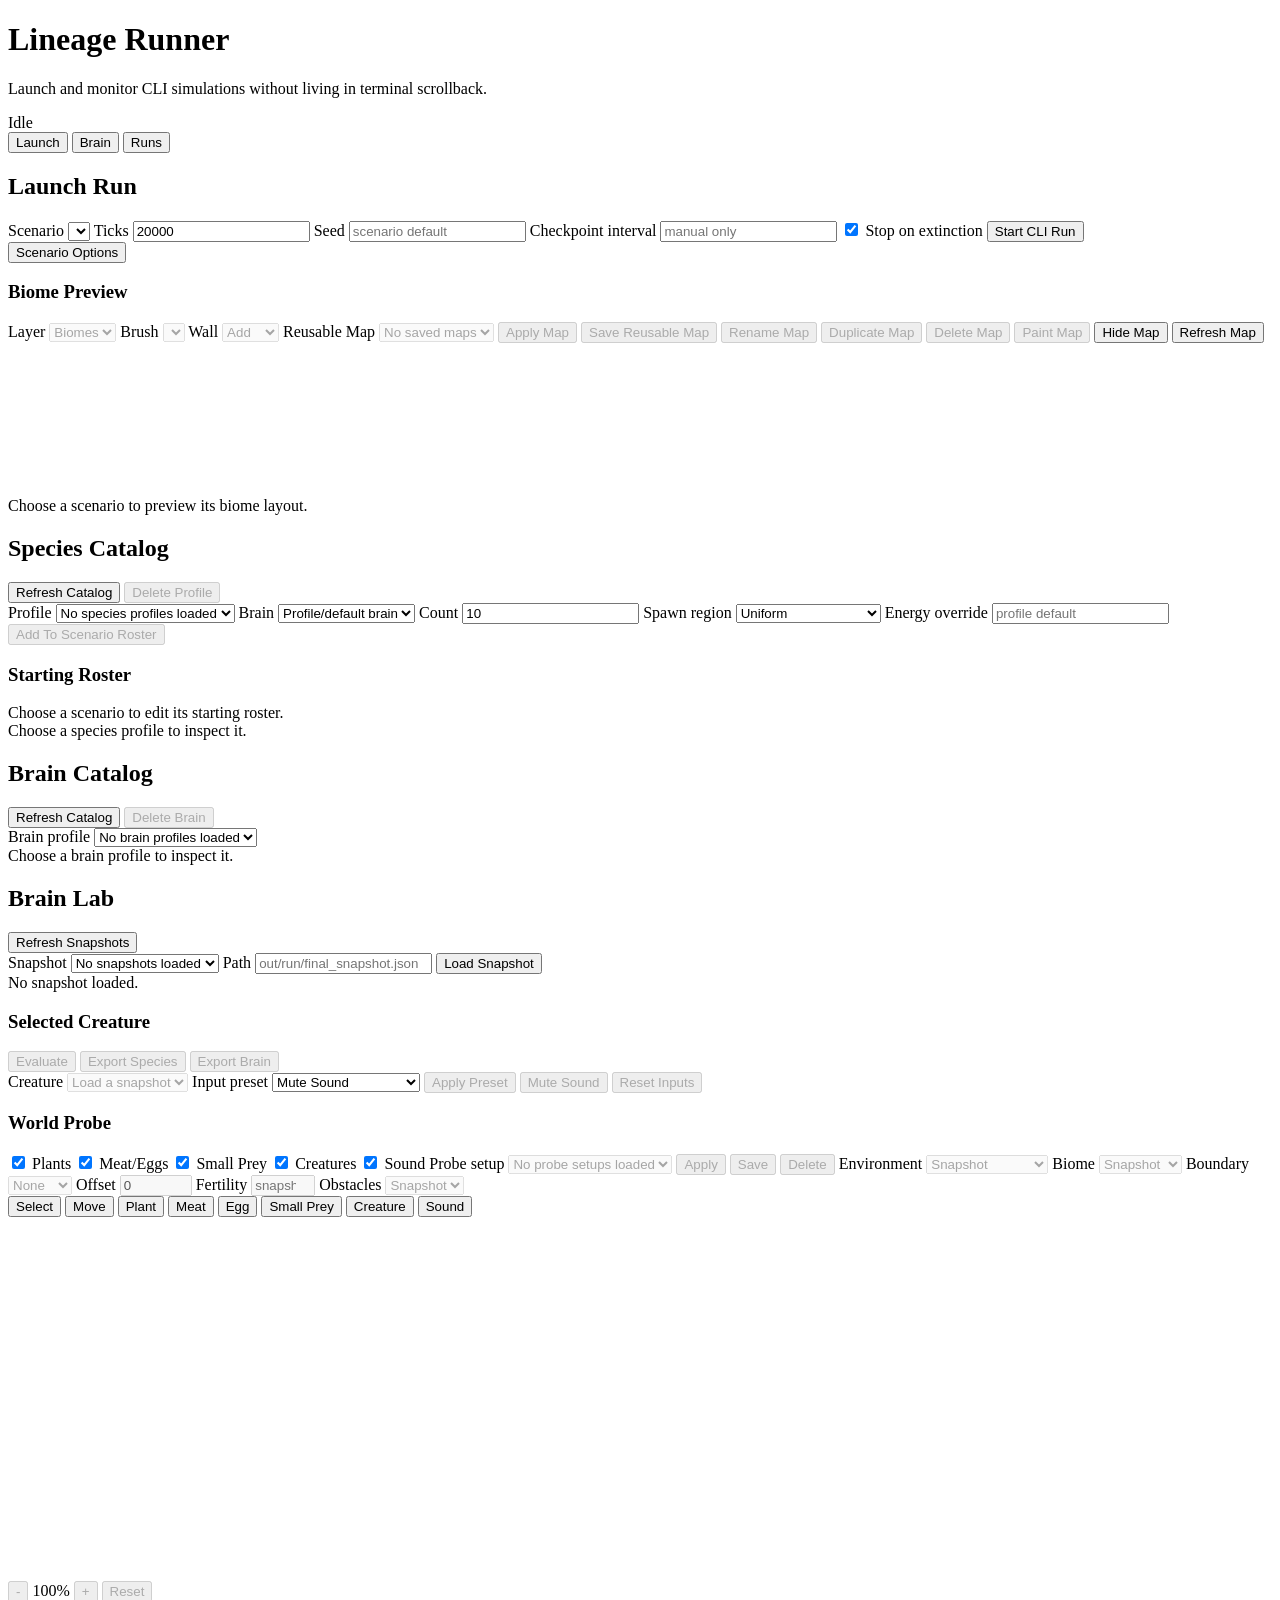
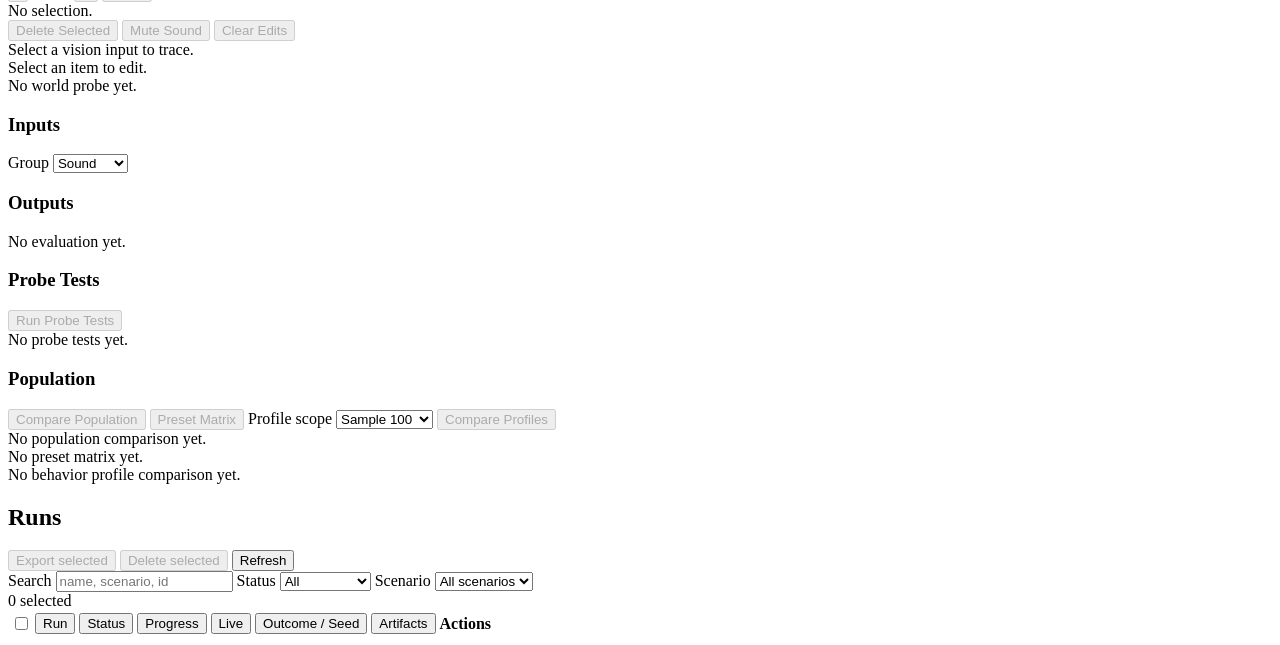
==== commit 65b94fc2: "Add full Brain Lab profile comparison" ====
--- a/src/Lineage.Runner/wwwroot/index.html
+++ b/src/Lineage.Runner/wwwroot/index.html
@@ -455,6 +455,13 @@
           <div class="brain-lab-actions">
             <button id="compareBrainLabPopulationButton" type="button" disabled>Compare Population</button>
             <button id="runBrainLabPresetMatrixButton" class="secondary" type="button" disabled>Preset Matrix</button>
+            <label class="brain-lab-inline-control">
+              Profile scope
+              <select id="brainLabProfileScope">
+                <option value="sample">Sample 100</option>
+                <option value="all">All creatures</option>
+              </select>
+            </label>
             <button id="compareBrainLabProfilesButton" class="secondary" type="button" disabled>Compare Profiles</button>
           </div>
         </div>
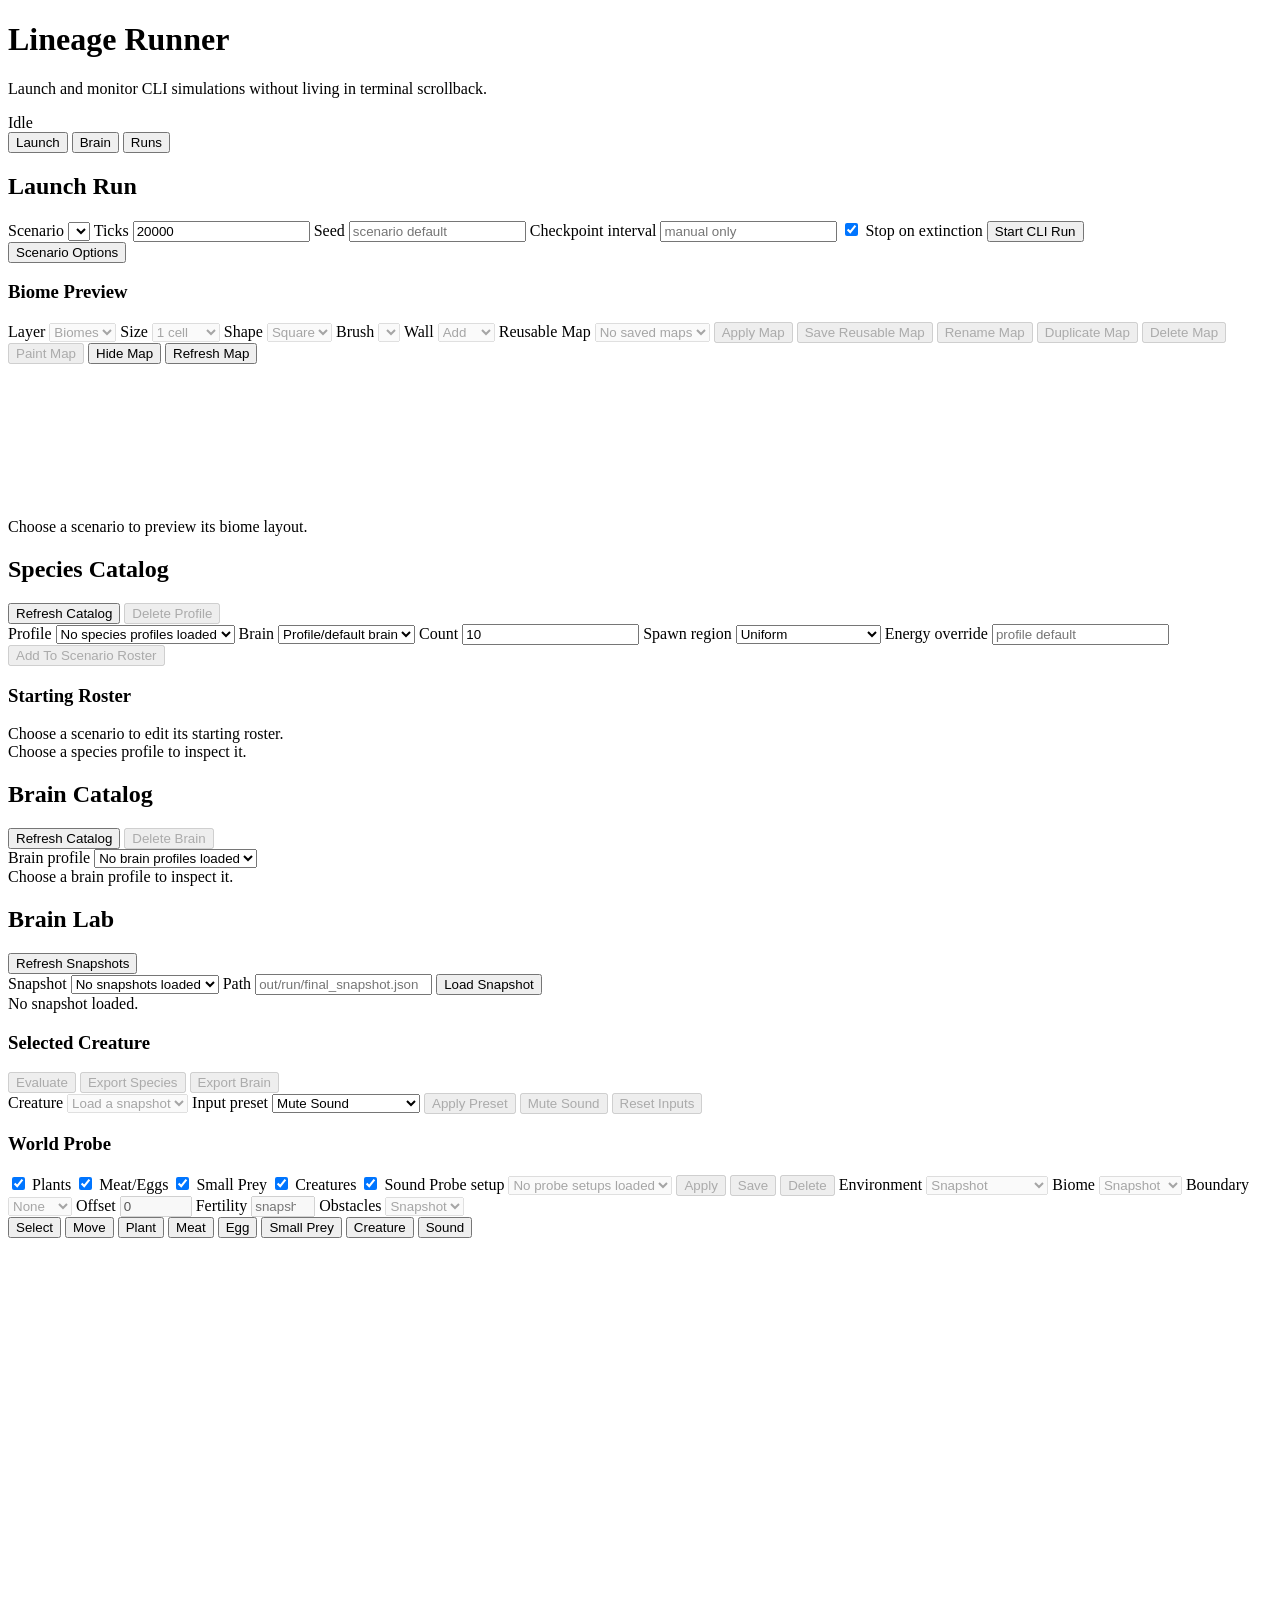
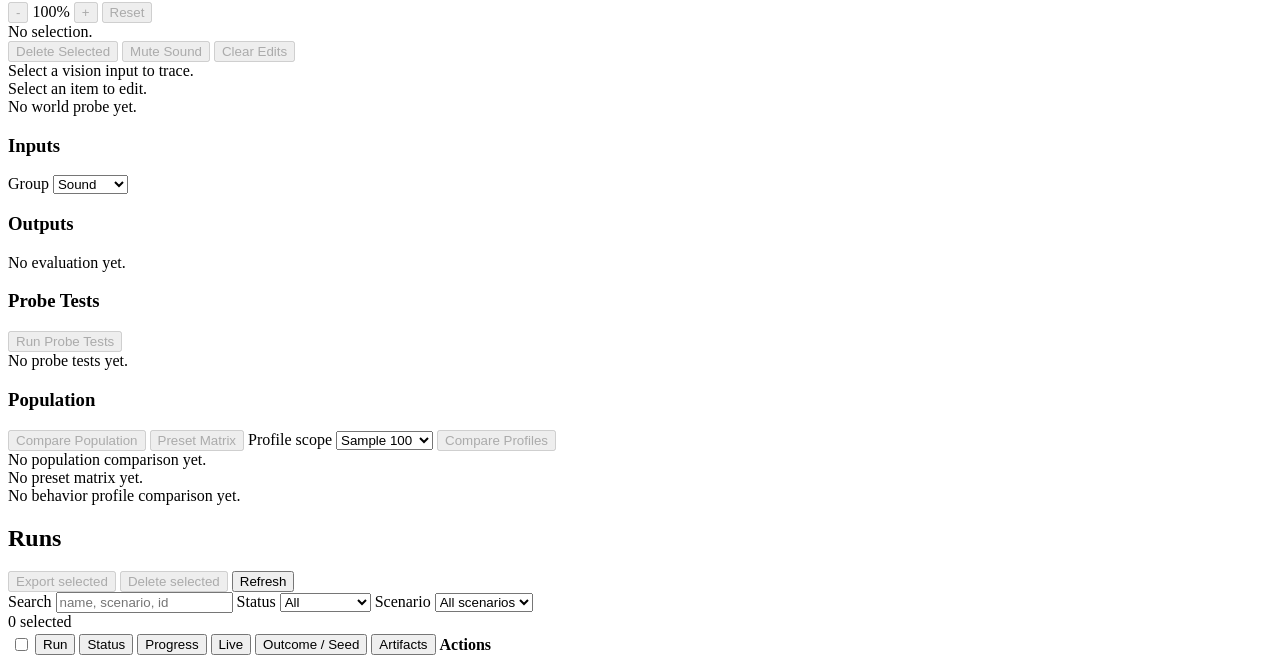
==== commit 2957d7c0: "Refresh plans and improve map painting" ====
--- a/src/Lineage.Runner/wwwroot/index.html
+++ b/src/Lineage.Runner/wwwroot/index.html
@@ -64,6 +64,23 @@
               <select id="paintLayerSelect" disabled>
                 <option value="biome">Biomes</option>
                 <option value="obstacle">Walls</option>
+              </select>
+            </label>
+            <label class="biome-brush-label">
+              Size
+              <select id="mapBrushSizeSelect" disabled>
+                <option value="1">1 cell</option>
+                <option value="3">3 cells</option>
+                <option value="5">5 cells</option>
+                <option value="9">9 cells</option>
+                <option value="15">15 cells</option>
+              </select>
+            </label>
+            <label class="biome-brush-label">
+              Shape
+              <select id="mapBrushShapeSelect" disabled>
+                <option value="square">Square</option>
+                <option value="circle">Circle</option>
               </select>
             </label>
             <label class="biome-brush-label">
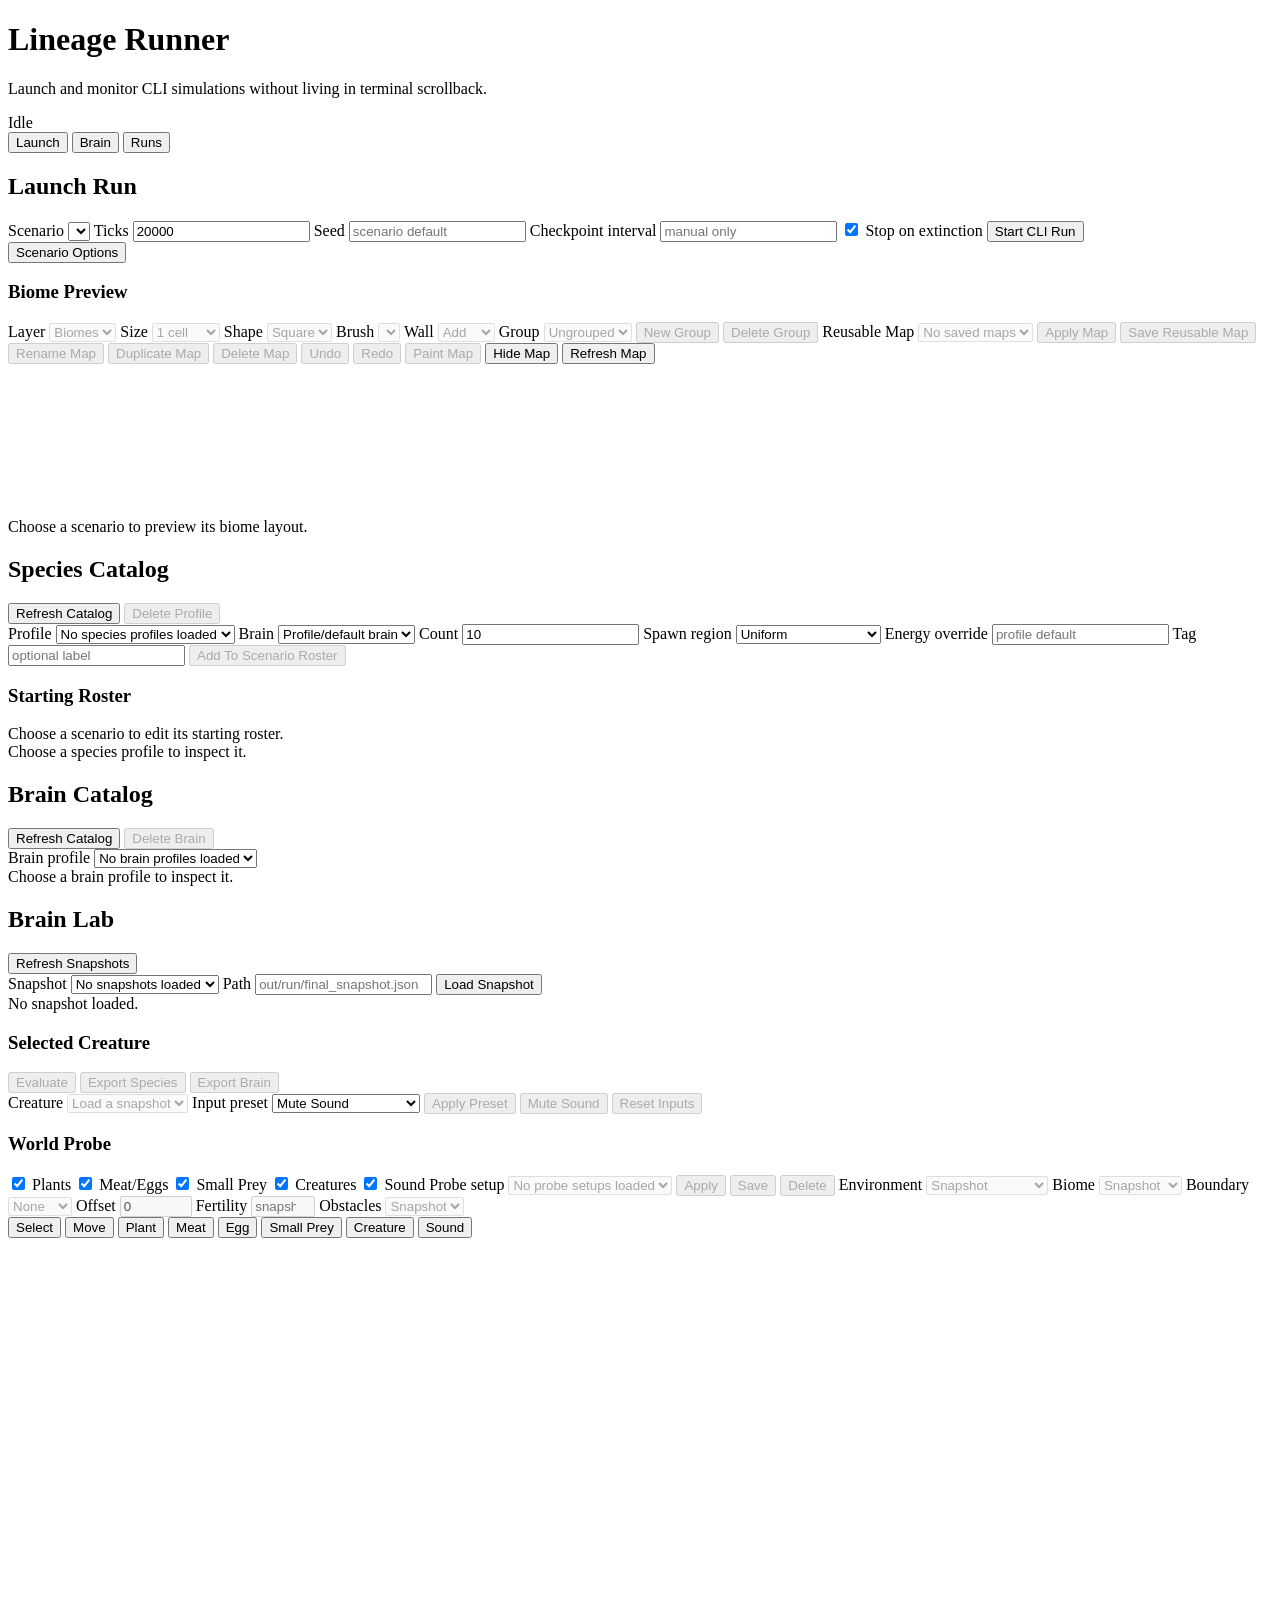
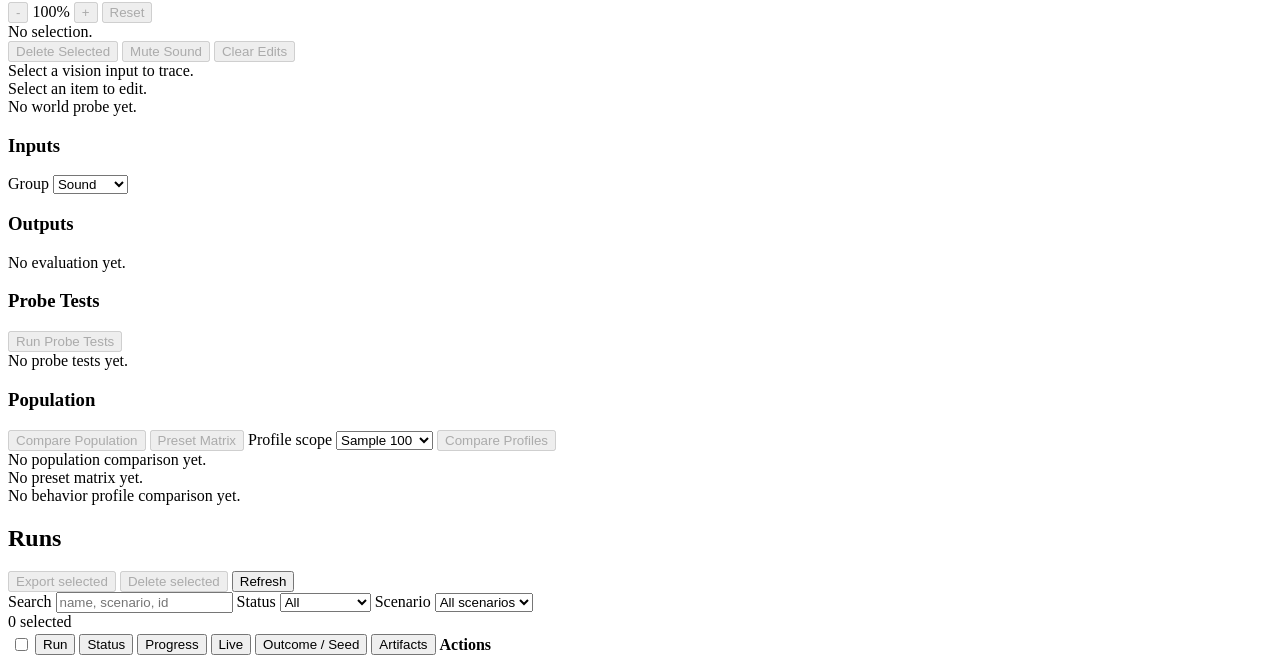
==== commit 26c55974: "Add map controls and creature tags" ====
--- a/src/Lineage.Runner/wwwroot/index.html
+++ b/src/Lineage.Runner/wwwroot/index.html
@@ -4,7 +4,7 @@
   <meta charset="utf-8">
   <meta name="viewport" content="width=device-width, initial-scale=1">
   <title>Lineage Runner</title>
-  <link rel="stylesheet" href="/styles.css?v=20260602-recipe-descriptions">
+  <link rel="stylesheet" href="/styles.css?v=20260703-creature-tags">
 </head>
 <body>
   <header class="app-header">
@@ -95,6 +95,14 @@
               </select>
             </label>
             <label class="biome-brush-label">
+              Group
+              <select id="obstacleGroupSelect" disabled>
+                <option value="">Ungrouped</option>
+              </select>
+            </label>
+            <button id="newObstacleGroupButton" class="secondary" type="button" disabled>New Group</button>
+            <button id="deleteObstacleGroupButton" class="secondary" type="button" disabled>Delete Group</button>
+            <label class="biome-brush-label">
               Reusable Map
               <select id="mapArtifactSelect" disabled>
                 <option value="">No saved maps</option>
@@ -105,6 +113,8 @@
             <button id="renameMapArtifactButton" class="secondary" type="button" disabled>Rename Map</button>
             <button id="duplicateMapArtifactButton" class="secondary" type="button" disabled>Duplicate Map</button>
             <button id="deleteMapArtifactButton" class="danger" type="button" disabled>Delete Map</button>
+            <button id="undoMapPaintButton" class="secondary" type="button" disabled>Undo</button>
+            <button id="redoMapPaintButton" class="secondary" type="button" disabled>Redo</button>
             <button id="paintBiomeMapButton" class="secondary" type="button" disabled>Paint Map</button>
             <button id="toggleBiomePreviewButton" class="secondary" type="button" aria-expanded="true" aria-controls="biomePreviewContent">Hide Map</button>
             <button id="refreshBiomePreviewButton" class="secondary" type="button">Refresh Map</button>
@@ -233,6 +243,10 @@
         <label>
           Energy override
           <input id="speciesSeedEnergy" type="number" min="1" step="1" placeholder="profile default">
+        </label>
+        <label>
+          Tag
+          <input id="speciesSeedTag" type="text" maxlength="64" placeholder="optional label">
         </label>
         <button id="addSpeciesToScenarioButton" class="secondary" type="button" disabled>Add To Scenario Roster</button>
       </div>
@@ -554,6 +568,6 @@
     </div>
   </main>
 
-  <script src="/app.js?v=20260602-recipe-descriptions"></script>
+  <script src="/app.js?v=20260703-creature-tags"></script>
 </body>
 </html>
